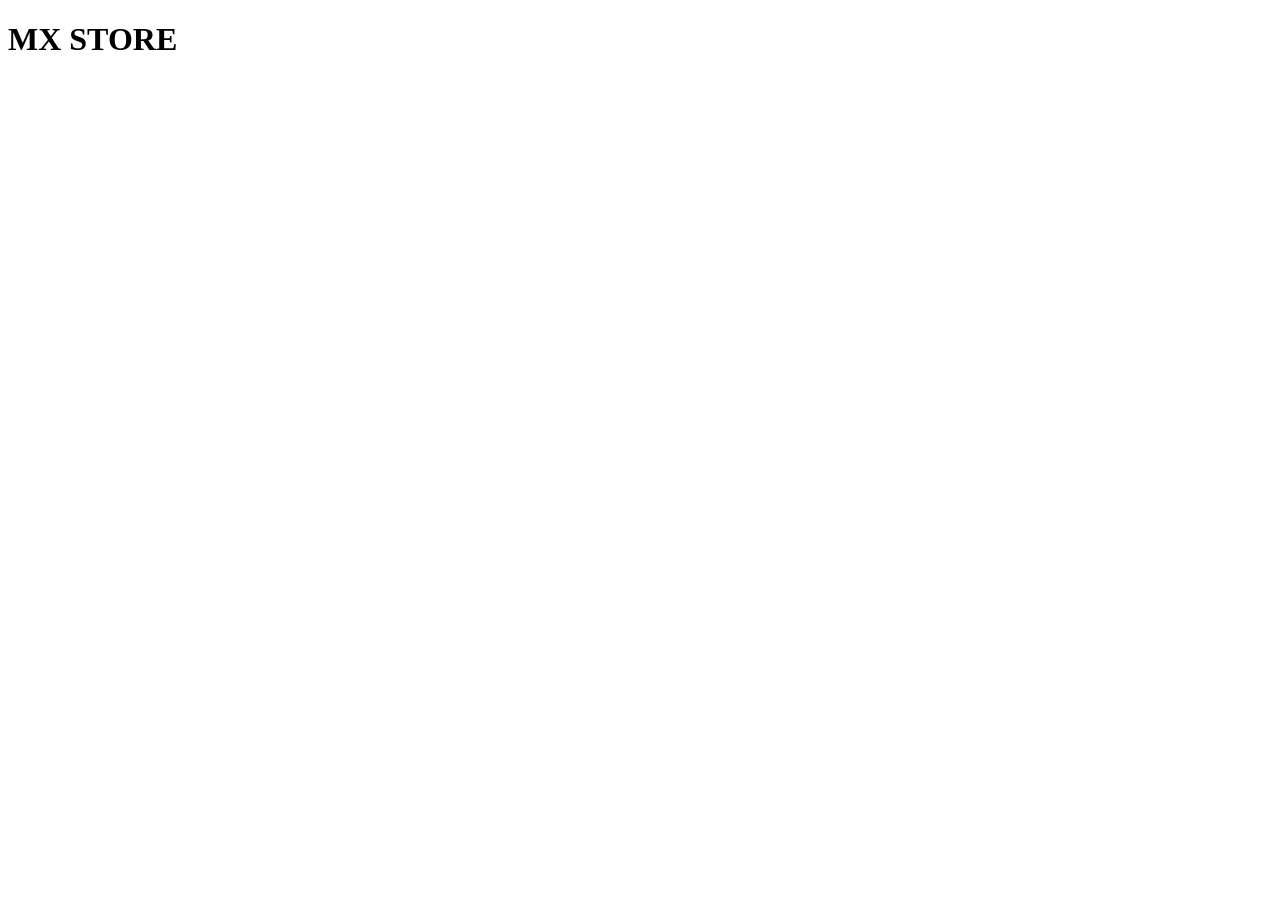
==== index.html @ 8196e5c0 "Add initial index.html for MX Store project" ====
<!DOCTYPE html>
<html>
<head>
<meta charset="UTF-8">
<title>MX Store</title>
<link rel="stylesheet" href="css/style.css">
</head>
<body>

<header>
<h1>MX STORE</h1>
</header>

<div id="produtos"></div>

<script type="module" src="js/loja.js"></script>

</body>
</html>
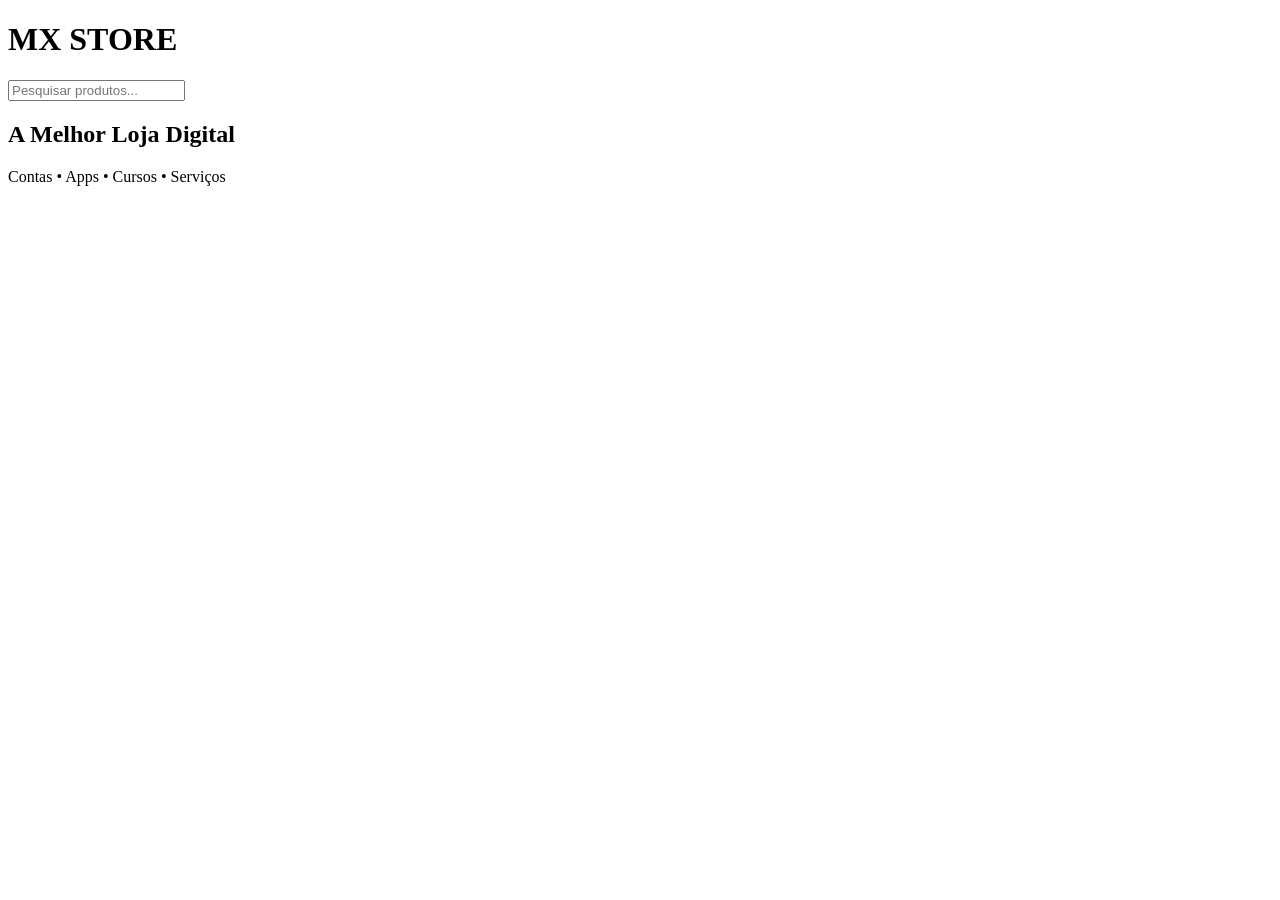
==== commit 053eb5c8: "Update index.html" ====
--- a/index.html
+++ b/index.html
@@ -1,17 +1,33 @@
 <!DOCTYPE html>
-<html>
+<html lang="pt-BR">
 <head>
 <meta charset="UTF-8">
-<title>MX Store</title>
+<meta name="viewport" content="width=device-width,initial-scale=1">
+<title>MX STORE</title>
+
 <link rel="stylesheet" href="css/style.css">
 </head>
 <body>
 
-<header>
-<h1>MX STORE</h1>
+<header class="header">
+    <h1>MX STORE</h1>
+
+    <input
+        type="text"
+        id="pesquisa"
+        placeholder="Pesquisar produtos..."
+    >
 </header>
 
-<div id="produtos"></div>
+<section class="banner">
+    <div class="banner-content">
+        <h2>A Melhor Loja Digital</h2>
+        <p>Contas • Apps • Cursos • Serviços</p>
+    </div>
+</section>
+
+<section id="produtos" class="produtos">
+</section>
 
 <script type="module" src="js/loja.js"></script>
 
